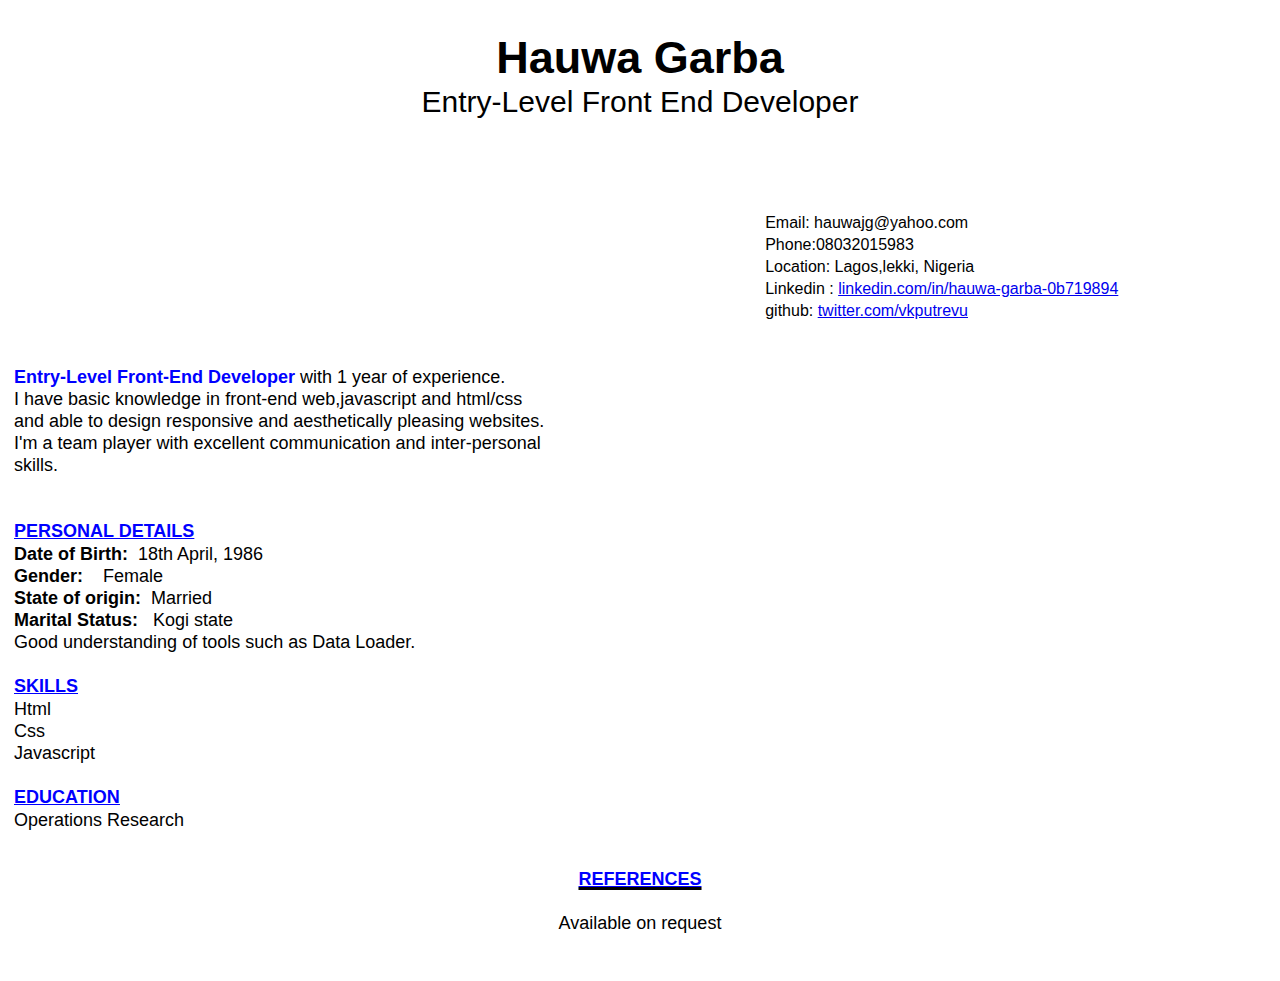
==== resume.html @ 7b568eeb "a sample portfolio" ====
<!DOCTYPE html>
<html lang="en">

<head>
 <meta charset="UTF-8">
 <meta name="viewport" content="width=device-width, initial-scale=1.0">
 <title>Document</title>
 <link rel="stylesheet" href="resume.css">
</head>

<body>

 <div class="col-sm-6">
  <h2> Hauwa Garba <br></h2>

  <br>

  <h4> Entry-Level Front End Developer
  </h4></b>
  <br>
 </div>
 <div style="font-size:16px" class="container">
  <br>
  <br>
  Email: hauwajg@yahoo.com<br>
  Phone:08032015983 <br>
  Location: Lagos,lekki, Nigeria<br>
  Linkedin : <a href="linkedin.com/in/hauwa-garba-0b719894" target="_blank">linkedin.com/in/hauwa-garba-0b719894</a>
  </br>
  github: <a href=https://github.com/Hauwa303 target="_blank"> twitter.com/vkputrevu</a><br>
  <br>
 </div>

 <p style="font-size:18px" class="col-sm-12"><br>
  <b><Span style="color: blue;">Entry-Level Front-End Developer</Span> </b> with 1 year of experience.<br>I have basic
  knowledge in front-end
  web,javascript and html/css<br> and able to design responsive and aesthetically pleasing websites.<br>I'm a team
  player
  with
  excellent communication and inter-personal<br> skills.

  <br>
  <br>

 </p>
 <div class="col-sm-12"><br>
  <b><span style="color: blue; font-size:18px"><u>PERSONAL DETAILS</u></span></b>

  <ul style="font-size:18px">
   <li> <b>Date of Birth:</b>&nbsp; 18th April, 1986</li>
   <li><b> Gender:</b> &nbsp; &nbsp;Female</li>
   <li><b>State of origin:</b> &nbsp;Married</li>
   <li><b>Marital Status:</b> &nbsp; Kogi state</li>
   Good understanding of tools such as Data Loader.
   </li>
   <ul>
 </div>
 <br>

 <div class="col-sm-12">
  <b><span style="font-size:18px; color: blue "><u> SKILLS</u></span></b>
  <ul style="font-size:18px">
   <li>
    Html</li>
   <li>
    Css</li>
   <li>
    Javascript</li>
   <li>

   </li>

 </div>
 <div class="col-sm-12">
  <br>
  <u><b><span style="font-size:18px; color: blue "><u> EDUCATION</u></span></b> </u>
  <ul style="font-size:18px">
   <li>
    Operations Research
   </li>

 </div>
 <div style="text-align:center;" , class="col-sm-6  ">
  <u><b><span style="font-size:18px; color: blue;  "><u> REFERENCES</u></span></b> </u>
  <ul style="font-size:18px"><br>
   <li>
    Available on request
   </li>





</body>

</html>
</body>

</html>
---- resume.css ----
* {
  margin: auto;
  padding: 0;
  box-sizing: border-box;
  list-style: none;
  font-family: "Montserrat", sans-serif;
}

body {
  background: white;
  font-size: 14px;
  line-height: 22px;
  color: black;
  padding: 1em;
}

 .col-sm-6 {
   font-size:30px ;
  padding:1em ;
  text-align: center;
  border: 3px solid white;
}

h4{

font-weight: lighter;
text-decoration: grey;

}

.container{
 
  padding-left: 60%  ;
  align-items: flex-end;
}
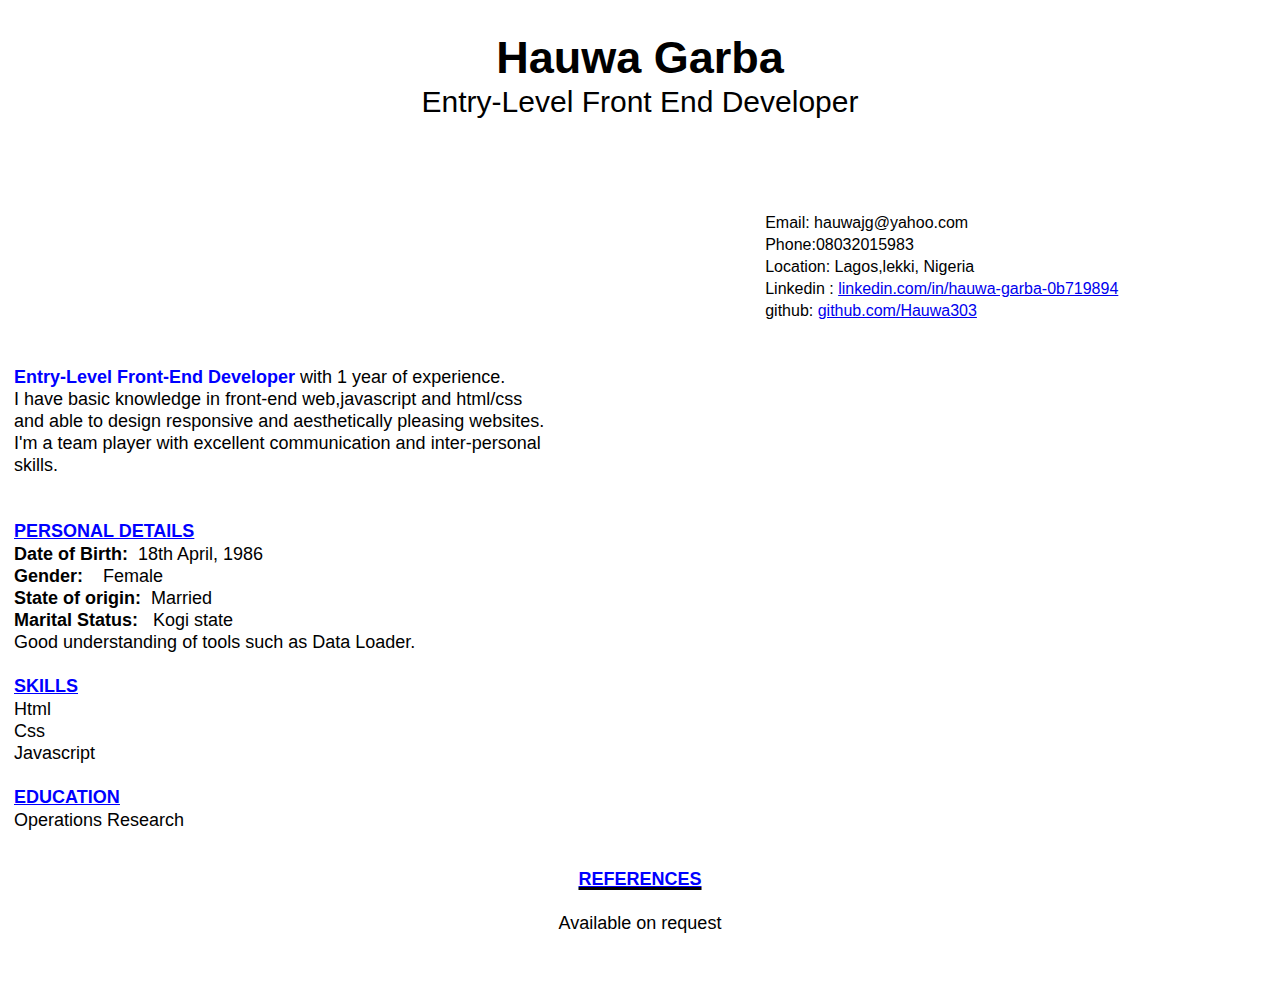
==== commit 2138afcb: "Update resume.html" ====
--- a/resume.html
+++ b/resume.html
@@ -27,7 +27,7 @@
   Location: Lagos,lekki, Nigeria<br>
   Linkedin : <a href="linkedin.com/in/hauwa-garba-0b719894" target="_blank">linkedin.com/in/hauwa-garba-0b719894</a>
   </br>
-  github: <a href=https://github.com/Hauwa303 target="_blank"> twitter.com/vkputrevu</a><br>
+  github: <a href=https://github.com/Hauwa303 target="_blank"> github.com/Hauwa303</a><br>
   <br>
  </div>
 
@@ -96,4 +96,4 @@
 </html>
 </body>
 
-</html>+</html>
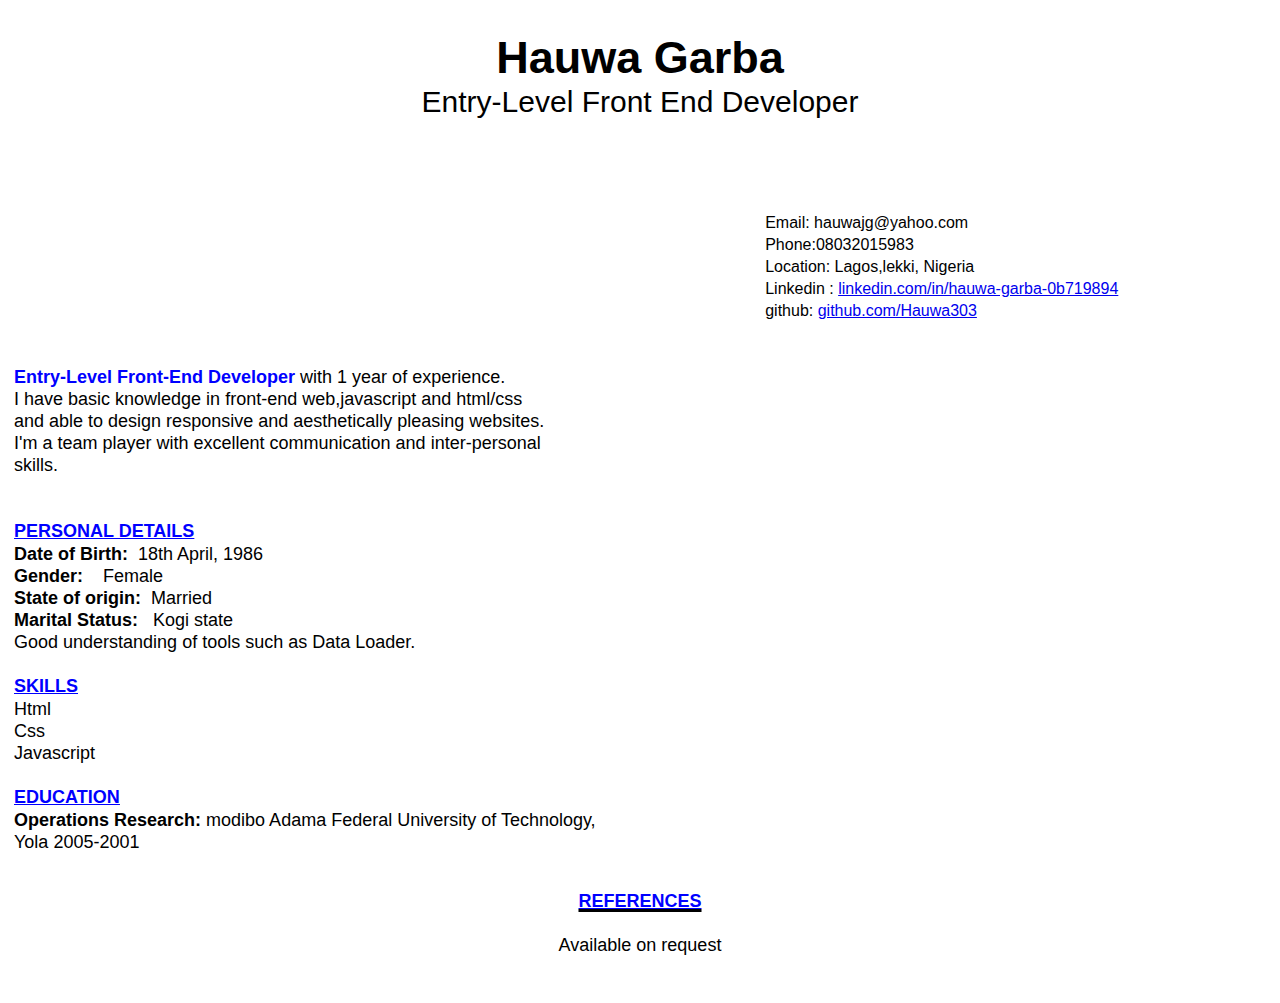
==== commit d71835c9: "Update resume.html" ====
--- a/resume.html
+++ b/resume.html
@@ -76,7 +76,7 @@
   <u><b><span style="font-size:18px; color: blue "><u> EDUCATION</u></span></b> </u>
   <ul style="font-size:18px">
    <li>
-    Operations Research
+   <b> Operations Research:</b> modibo Adama Federal University of Technology,<br>Yola 2005-2001
    </li>
 
  </div>
